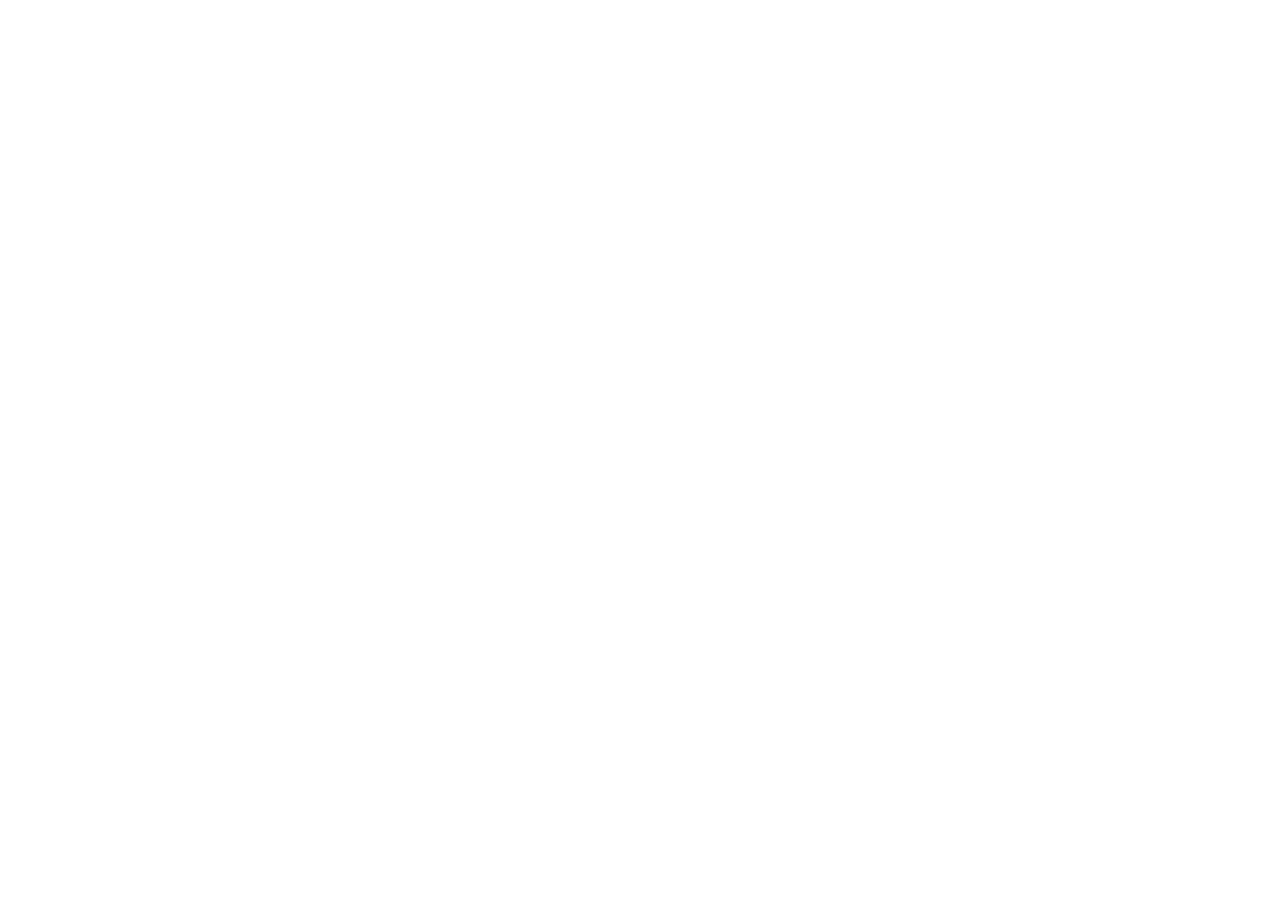
==== P4-T2-TP/index.html @ 1a45064d "Add files via upload" ====
<!DOCTYPE html>
<html>
    <head>
        <title></title>
        <link src="./css/style.css" href="stylesheet">
        <meta charset="utf-8">
    </head>
    <body>
        <div class="content"><!-- conteudo -->
            <div class="table"><!-- tabela -->
                <table></table>
            </div>
        </div>
    </body>
</html>
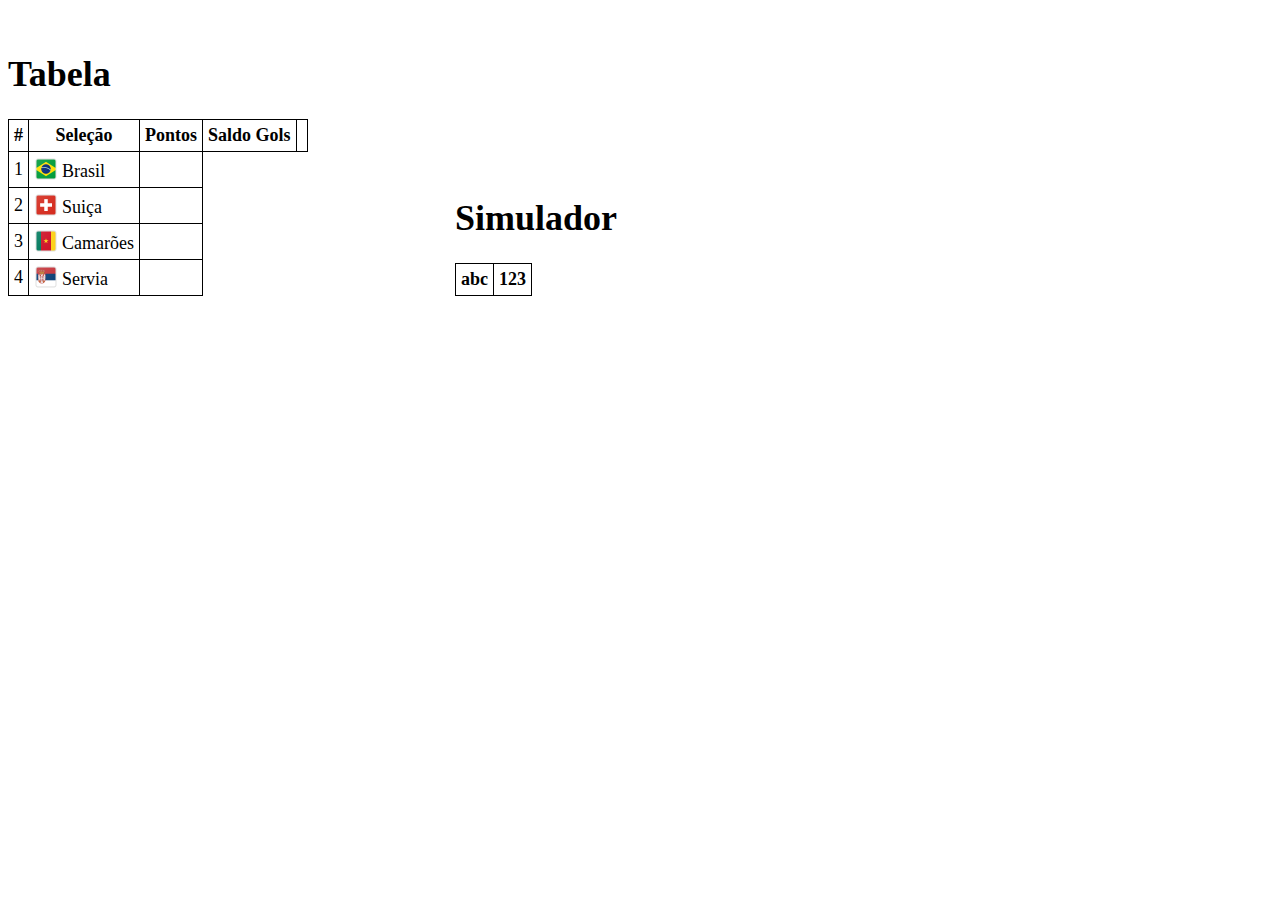
==== commit 13163903: "Add files via upload" ====
--- a/P4-T2-TP/index.html
+++ b/P4-T2-TP/index.html
@@ -1,14 +1,62 @@
 <!DOCTYPE html>
 <html>
     <head>
-        <title></title>
-        <link src="./css/style.css" href="stylesheet">
+        <title>P4-T2-TP</title>
+        <link href="./css/style.css" rel="stylesheet">
         <meta charset="utf-8">
     </head>
     <body>
         <div class="content"><!-- conteudo -->
+            <div ></div>
+            <h1>Tabela</h1>
             <div class="table"><!-- tabela -->
-                <table></table>
+                <table>
+                    <thead>
+                        <tr>
+                            <th>#</th>
+                            <th>Seleção</th>
+                            <th>Pontos</th>
+                            <th>Saldo Gols</th>
+                            <th></th>
+                        </tr>
+                    </thead>
+                    <tbody>
+                        <tr class="brasil">
+                            <td class="pts">1</td>
+                            <td><img src="./images/brasil.png">Brasil</td>
+                            <td class="sld"></td>
+                        </tr>
+                        <tr class="suica">
+                            <td class="pts">2</td>
+                            <td><img src="./images/suica.png">Suiça</td>
+                            <td class="sld"></td>
+                        </tr>
+                        <tr class="camaroes">
+                            <td class="pts">3</td>
+                            <td><img src="./images/camaroes.png">Camarões</td>
+                            <td class="sld"></td>
+                        </tr>
+                        <tr class="servia">
+                            <td class="pts">4</td>
+                            <td><img src="./images/servia.png">Servia</td>
+                            <td class="sld"></td>
+                        </tr>
+                    </tbody>
+                </table>
+            </div>
+            <div class="sim">
+                <h1>Simulador</h1>
+                <div>
+                    <table>
+                        <thead>
+                            <tr>
+                                <th>abc</th>
+                                <th>123</th>
+                            </tr>
+                        </thead>
+                    </table>
+                </div>
+                <!-- div*3>table>tbody>tr*3 -->
             </div>
         </div>
     </body>
--- a/P4-T2-TP/css/style.css
+++ b/P4-T2-TP/css/style.css
@@ -0,0 +1,46 @@
+/*
+* {
+    margin: 0;
+    padding: 0;
+}
+*/
+
+table {
+    border-collapse: collapse;
+}
+
+td, th {
+    border: 1px solid black;
+    padding: 5px;
+}
+
+img {
+    height: 24px;
+    margin-bottom: -4px;
+    margin-right: 4px;
+}
+
+tbody > tr:hover{
+    background-color: #ddd;
+}
+
+div {
+    display:inline-block;
+}
+
+.content {
+    font-size: large;
+    width: 100%;
+    
+}
+
+.table {
+    width: 35%;
+    margin: 0;
+}
+
+.sim {
+    width: 35%;
+}
+
+/* ... */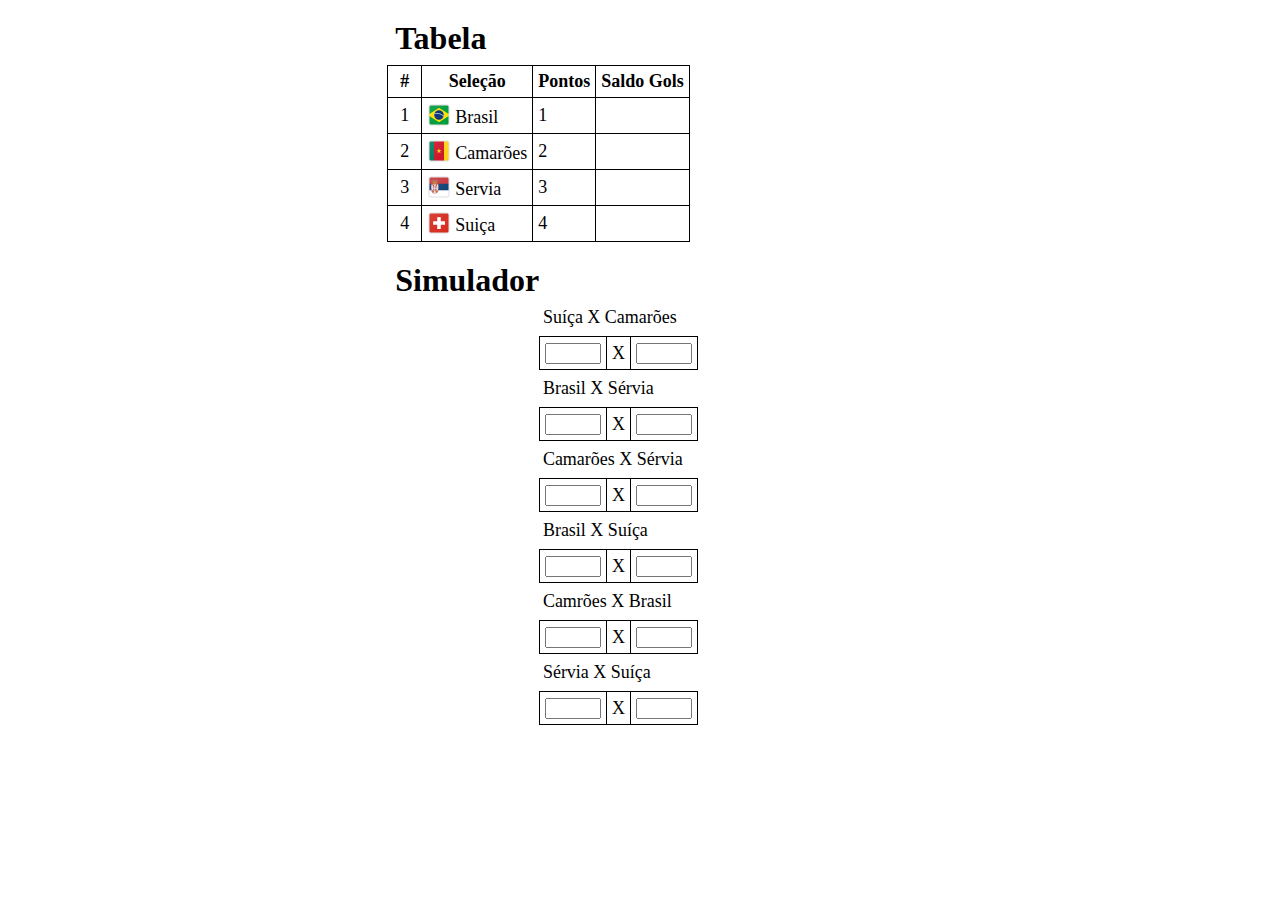
==== commit 6a411b3f: "Add files via upload" ====
--- a/P4-T2-TP/index.html
+++ b/P4-T2-TP/index.html
@@ -2,14 +2,15 @@
 <html>
     <head>
         <title>P4-T2-TP</title>
-        <link href="./css/style.css" rel="stylesheet">
+        <link rel="stylesheet" href="./css/style.css">
         <meta charset="utf-8">
     </head>
     <body>
-        <div class="content"><!-- conteudo -->
-            <div ></div>
-            <h1>Tabela</h1>
-            <div class="table"><!-- tabela -->
+        <!-- CONTEÚDO -->
+        <div class="content">
+            <!-- TABELA -->
+            <div class="table">
+                <h1>Tabela</h1>
                 <table>
                     <thead>
                         <tr>
@@ -17,46 +18,120 @@
                             <th>Seleção</th>
                             <th>Pontos</th>
                             <th>Saldo Gols</th>
-                            <th></th>
                         </tr>
                     </thead>
                     <tbody>
-                        <tr class="brasil">
+                        <tr id="tbrasil">
+                            <td class="class">1</td>
+                            <td><img src="./images/brasil.png">Brasil</td>
                             <td class="pts">1</td>
-                            <td><img src="./images/brasil.png">Brasil</td>
                             <td class="sld"></td>
                         </tr>
-                        <tr class="suica">
+                        <tr id="tcamaroes">
+                            <td class="class">2</td>
+                            <td><img src="./images/camaroes.png">Camarões</td>
                             <td class="pts">2</td>
-                            <td><img src="./images/suica.png">Suiça</td>
                             <td class="sld"></td>
                         </tr>
-                        <tr class="camaroes">
+                        <tr id="tservia">
+                            <td class="class">3</td>
+                            <td><img src="./images/servia.png">Servia</td>
                             <td class="pts">3</td>
-                            <td><img src="./images/camaroes.png">Camarões</td>
                             <td class="sld"></td>
                         </tr>
-                        <tr class="servia">
+                        <tr id="tsuica">
+                            <td class="class">4</td>
+                            <td><img src="./images/suica.png">Suiça</td>
                             <td class="pts">4</td>
-                            <td><img src="./images/servia.png">Servia</td>
                             <td class="sld"></td>
                         </tr>
                     </tbody>
                 </table>
             </div>
+
+            <!-- SIMULADOR -->
+
             <div class="sim">
                 <h1>Simulador</h1>
-                <div>
+                <div id="suicam">
+                    <p>Suíça X Camarões</p>
                     <table>
-                        <thead>
+                        <tbody>
                             <tr>
-                                <th>abc</th>
-                                <th>123</th>
+                                <td><input class="inputnum" type="text" oninput="this.value = this.value.replace(/[^0-9.]/g, '').replace(/(\..*)\./g, '$1');"></td>
+                                <td> X </td>
+                                <td><input class="inputnum" type="text" oninput="this.value = this.value.replace(/[^0-9.]/g, '').replace(/(\..*)\./g, '$1');"></td>
                             </tr>
-                        </thead>
+                        </tbody>
                     </table>
                 </div>
-                <!-- div*3>table>tbody>tr*3 -->
+                <!--  -->
+                <div id="braser">
+                    <p>Brasil X Sérvia</p>
+                    <table>
+                        <tbody>
+                            <tr>
+                                <td><input id="bra-braser" class="inputnum" type="text" oninput="this.value = this.value.replace(/[^0-9.]/g, '').replace(/(\..*)\./g, '$1');"></td>
+                                <td> X </td>
+                                <td><input id="ser-braser" class="inputnum" type="text" oninput="this.value = this.value.replace(/[^0-9.]/g, '').replace(/(\..*)\./g, '$1');"></td>
+                            </tr>
+                        </tbody>
+                    </table>
+                </div>
+                <!--  -->
+                <div id="camser">
+                    <p>Camarões X Sérvia</p>
+                    <table>
+                        <tbody>
+                            <tr>
+                                <td><input id="cam-camser" class="inputnum" type="text" oninput="this.value = this.value.replace(/[^0-9.]/g, '').replace(/(\..*)\./g, '$1');"></td>
+                                <td> X </td>
+                                <td><input id="ser-camser" class="inputnum" type="text" oninput="this.value = this.value.replace(/[^0-9.]/g, '').replace(/(\..*)\./g, '$1');"></td>
+                            </tr>
+                        </tbody>
+                    </table>
+                </div>
+                <!--  -->
+                <div id="brasui">
+                    <p>Brasil X Suíça</p>
+                    <table>
+                        <tbody>
+                            <tr>
+                                <td><input id="bra-brasui" class="inputnum" type="text" oninput="this.value = this.value.replace(/[^0-9.]/g, '').replace(/(\..*)\./g, '$1');"></td>
+                                <td> X </td>
+                                <td><input id="sui-brasui" class="inputnum" type="text" oninput="this.value = this.value.replace(/[^0-9.]/g, '').replace(/(\..*)\./g, '$1');"></td>
+                            </tr>
+                        </tbody>
+                    </table>
+                </div>
+                <!--  -->
+                <div id="cambra">
+                    <p>Camrões X Brasil</p>
+                    <table>
+                        <tbody>
+                            <tr>
+                                <td><input id="cam-cambra" class="inputnum" type="text" oninput="this.value = this.value.replace(/[^0-9.]/g, '').replace(/(\..*)\./g, '$1');"></td>
+                                <td> X </td>
+                                <td><input id="bra-cambra" class="inputnum" type="text" oninput="this.value = this.value.replace(/[^0-9.]/g, '').replace(/(\..*)\./g, '$1');"></td>
+                            </tr>
+                        </tbody>
+                    </table>
+                </div>
+                <!--  -->
+                <div id="sersui">
+                    <p>Sérvia X Suíça</p>
+                    <table>
+                        <tbody>
+                            <tr>
+                                <td><input id="ser-sersui" class="inputnum" type="text" oninput="this.value = this.value.replace(/[^0-9.]/g, '').replace(/(\..*)\./g, '$1');"></td>
+                                <td> X </td>
+                                <td><input id="sui-sersui" class="inputnum" type="text" oninput="this.value = this.value.replace(/[^0-9.]/g, '').replace(/(\..*)\./g, '$1');"></td>
+                            </tr>
+                        </tbody>
+                    </table>
+                </div>
+
+                <!--  -->
             </div>
         </div>
     </body>
--- a/P4-T2-TP/css/style.css
+++ b/P4-T2-TP/css/style.css
@@ -1,12 +1,6 @@
-/*
-* {
-    margin: 0;
-    padding: 0;
-}
-*/
-
 table {
     border-collapse: collapse;
+    font-size: large;
 }
 
 td, th {
@@ -24,23 +18,35 @@
     background-color: #ddd;
 }
 
-div {
-    display:inline-block;
+.class {
+    padding: 0 12px;
 }
 
-.content {
-    font-size: large;
-    width: 100%;
-    
+div.table {
+    margin: 16px;
+    width: 40%;
+    margin: 20px auto;
 }
 
-.table {
-    width: 35%;
-    margin: 0;
+div.sim {
+    width: 40%;
+    margin: 20px auto;
 }
 
-.sim {
-    width: 35%;
+h1 {
+    margin: 8px;
 }
 
-/* ... */+.inputnum {
+    width: 48px;
+}
+
+p {
+    margin: 8px 4px;
+    font-size: large;
+}
+
+div.sim > div {
+    width: 40%;
+    margin: 8px auto;
+}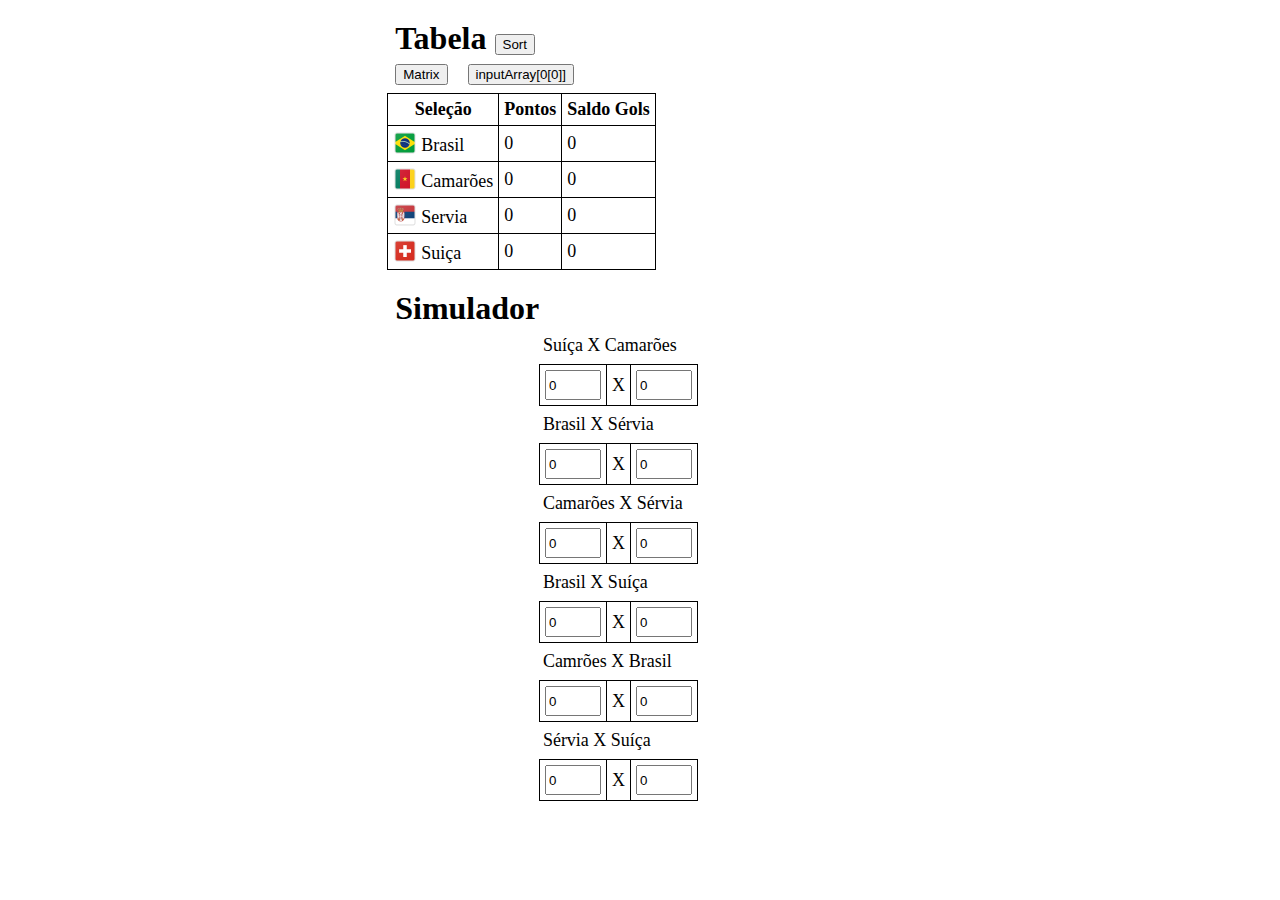
==== commit 843aa8ef: "Add files via upload" ====
--- a/P4-T2-TP/index.html
+++ b/P4-T2-TP/index.html
@@ -10,47 +10,61 @@
         <div class="content">
             <!-- TABELA -->
             <div class="table">
-                <h1>Tabela</h1>
-                <table>
+                <h1>
+                    Tabela
+                    <input type="button" id="sortBtn" value="Sort">
+                </h1>
+                <button onclick="console.log(matrix(2,6))">Matrix</button>
+                <button onclick="calcValues">inputArray[0[0]]</button>
+                
+
+                <!--
+                    [[0,0],
+                     [0,0],
+                     [0,0],
+                     [0,0],
+                     [0,0],
+                     [0,0]]
+                -->
+
+                <!--
+                    [[a,b,c],
+                     [d,e,f],
+                     [g,h,i]]
+                -->
+
+                <table id="cTable"><!-- Classification Table -->
                     <thead>
-                        <tr>
-                            <th>#</th>
                             <th>Seleção</th>
                             <th>Pontos</th>
                             <th>Saldo Gols</th>
                         </tr>
                     </thead>
                     <tbody>
-                        <tr id="tbrasil">
-                            <td class="class">1</td>
-                            <td><img src="./images/brasil.png">Brasil</td>
-                            <td class="pts">1</td>
-                            <td class="sld"></td>
+                        <tr id="tbra">
+                            <td class="nam"><img src="./images/brasil.png" alt="Brasil">Brasil</td>
+                            <td class="pts">0</td>
+                            <td class="sld">0</td>
                         </tr>
-                        <tr id="tcamaroes">
-                            <td class="class">2</td>
-                            <td><img src="./images/camaroes.png">Camarões</td>
-                            <td class="pts">2</td>
-                            <td class="sld"></td>
+                        <tr id="tcam">
+                            <td class="nam"><img src="./images/camaroes.png" alt="Camarões">Camarões</td>
+                            <td class="pts">0</td>
+                            <td class="sld">0</td>
                         </tr>
-                        <tr id="tservia">
-                            <td class="class">3</td>
-                            <td><img src="./images/servia.png">Servia</td>
-                            <td class="pts">3</td>
-                            <td class="sld"></td>
+                        <tr id="tser">
+                            <td class="nam"><img src="./images/servia.png" alt="Servia">Servia</td>
+                            <td class="pts">0</td>
+                            <td class="sld">0</td>
                         </tr>
-                        <tr id="tsuica">
-                            <td class="class">4</td>
-                            <td><img src="./images/suica.png">Suiça</td>
-                            <td class="pts">4</td>
-                            <td class="sld"></td>
+                        <tr id="tsui">
+                            <td class="nam"><img src="./images/suica.png" alt="Suiça">Suiça</td>
+                            <td class="pts">0</td>
+                            <td class="sld">0</td>
                         </tr>
                     </tbody>
                 </table>
             </div>
-
             <!-- SIMULADOR -->
-
             <div class="sim">
                 <h1>Simulador</h1>
                 <div id="suicam">
@@ -58,81 +72,75 @@
                     <table>
                         <tbody>
                             <tr>
-                                <td><input class="inputnum" type="text" oninput="this.value = this.value.replace(/[^0-9.]/g, '').replace(/(\..*)\./g, '$1');"></td>
+                                <td><input id="sui-suicam" class="input" type="number" value="0"></td>
                                 <td> X </td>
-                                <td><input class="inputnum" type="text" oninput="this.value = this.value.replace(/[^0-9.]/g, '').replace(/(\..*)\./g, '$1');"></td>
+                                <td><input id="cam-suicam" class="input" type="number" value="0"></td>
                             </tr>
                         </tbody>
                     </table>
                 </div>
-                <!--  -->
                 <div id="braser">
                     <p>Brasil X Sérvia</p>
                     <table>
                         <tbody>
                             <tr>
-                                <td><input id="bra-braser" class="inputnum" type="text" oninput="this.value = this.value.replace(/[^0-9.]/g, '').replace(/(\..*)\./g, '$1');"></td>
+                                <td><input id="bra-braser" class="input" type="number" value="0"></td>
                                 <td> X </td>
-                                <td><input id="ser-braser" class="inputnum" type="text" oninput="this.value = this.value.replace(/[^0-9.]/g, '').replace(/(\..*)\./g, '$1');"></td>
+                                <td><input id="ser-braser" class="input" type="number" value="0"></td>
                             </tr>
                         </tbody>
                     </table>
                 </div>
-                <!--  -->
                 <div id="camser">
                     <p>Camarões X Sérvia</p>
                     <table>
                         <tbody>
                             <tr>
-                                <td><input id="cam-camser" class="inputnum" type="text" oninput="this.value = this.value.replace(/[^0-9.]/g, '').replace(/(\..*)\./g, '$1');"></td>
+                                <td><input id="cam-camser" class="input" type="number" value="0"></td>
                                 <td> X </td>
-                                <td><input id="ser-camser" class="inputnum" type="text" oninput="this.value = this.value.replace(/[^0-9.]/g, '').replace(/(\..*)\./g, '$1');"></td>
+                                <td><input id="ser-camser" class="input" type="number" value="0"></td>
                             </tr>
                         </tbody>
                     </table>
                 </div>
-                <!--  -->
                 <div id="brasui">
                     <p>Brasil X Suíça</p>
                     <table>
                         <tbody>
                             <tr>
-                                <td><input id="bra-brasui" class="inputnum" type="text" oninput="this.value = this.value.replace(/[^0-9.]/g, '').replace(/(\..*)\./g, '$1');"></td>
+                                <td><input id="bra-brasui" class="input" type="number" value="0"></td>
                                 <td> X </td>
-                                <td><input id="sui-brasui" class="inputnum" type="text" oninput="this.value = this.value.replace(/[^0-9.]/g, '').replace(/(\..*)\./g, '$1');"></td>
+                                <td><input id="sui-brasui" class="input" type="number" value="0"></td>
                             </tr>
                         </tbody>
                     </table>
                 </div>
-                <!--  -->
                 <div id="cambra">
                     <p>Camrões X Brasil</p>
                     <table>
                         <tbody>
                             <tr>
-                                <td><input id="cam-cambra" class="inputnum" type="text" oninput="this.value = this.value.replace(/[^0-9.]/g, '').replace(/(\..*)\./g, '$1');"></td>
+                                <td><input id="cam-cambra" class="input" type="number" value="0"></td>
                                 <td> X </td>
-                                <td><input id="bra-cambra" class="inputnum" type="text" oninput="this.value = this.value.replace(/[^0-9.]/g, '').replace(/(\..*)\./g, '$1');"></td>
+                                <td><input id="bra-cambra" class="input" type="number" value="0"></td>
                             </tr>
                         </tbody>
                     </table>
                 </div>
-                <!--  -->
                 <div id="sersui">
                     <p>Sérvia X Suíça</p>
                     <table>
                         <tbody>
                             <tr>
-                                <td><input id="ser-sersui" class="inputnum" type="text" oninput="this.value = this.value.replace(/[^0-9.]/g, '').replace(/(\..*)\./g, '$1');"></td>
+                                <td><input id="ser-sersui" class="input" type="number" value="0"></td>
                                 <td> X </td>
-                                <td><input id="sui-sersui" class="inputnum" type="text" oninput="this.value = this.value.replace(/[^0-9.]/g, '').replace(/(\..*)\./g, '$1');"></td>
+                                <td><input id="sui-sersui" class="input" type="number" value="0"></td>
                             </tr>
                         </tbody>
                     </table>
                 </div>
-
-                <!--  -->
             </div>
         </div>
+        <script src="./js/index.js"></script>
     </body>
 </html>--- a/P4-T2-TP/css/style.css
+++ b/P4-T2-TP/css/style.css
@@ -18,7 +18,7 @@
     background-color: #ddd;
 }
 
-.class {
+.cla {
     padding: 0 12px;
 }
 
@@ -37,8 +37,9 @@
     margin: 8px;
 }
 
-.inputnum {
+.input {
     width: 48px;
+    height: 24px;
 }
 
 p {
@@ -49,4 +50,9 @@
 div.sim > div {
     width: 40%;
     margin: 8px auto;
+}
+
+button {
+    margin: 8px;
+    margin-top: -10px;
 }